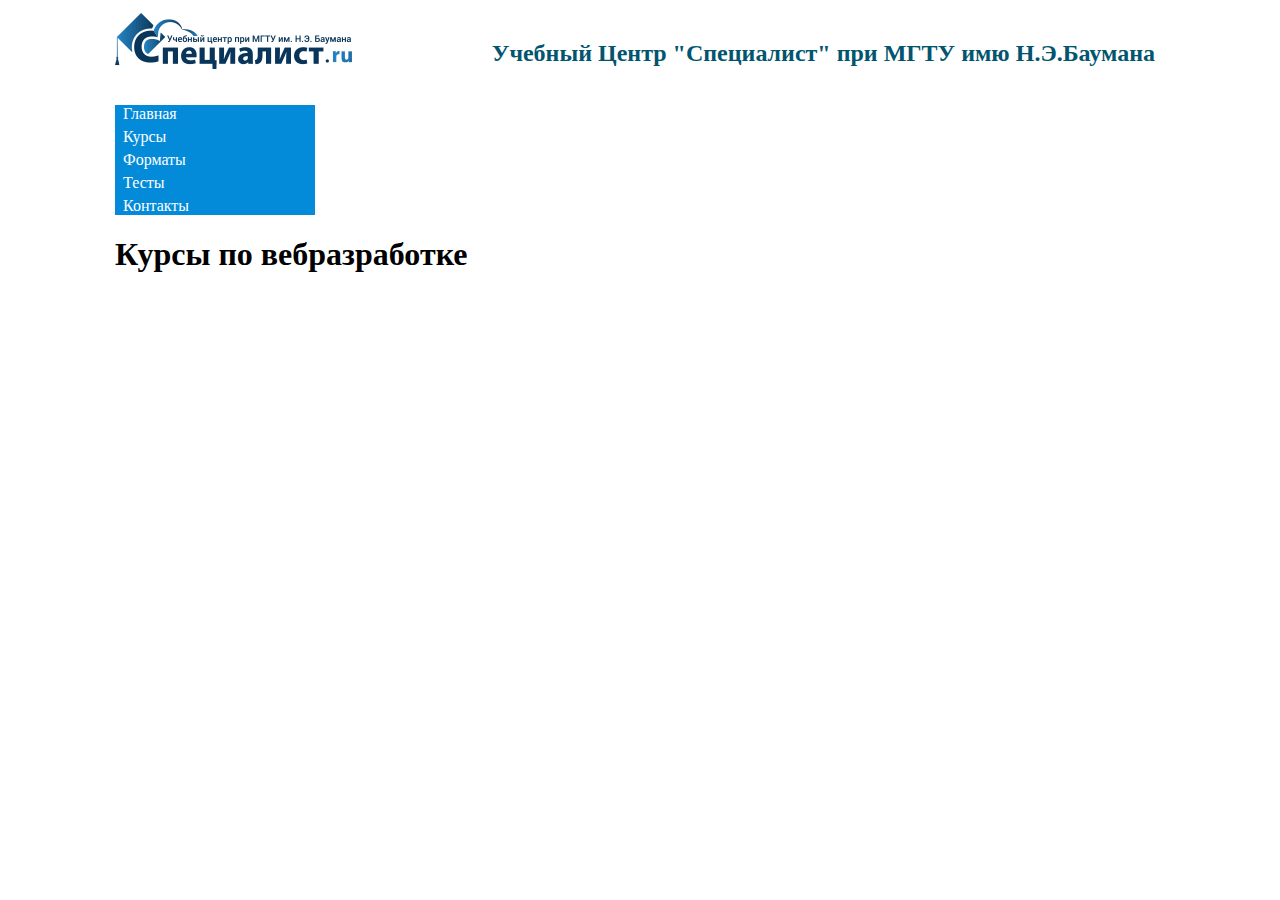
==== page/cursi.html @ 377aef49 "Add files via upload" ====
<!DOCTYPE html>
<html lang="en">
<head>
    <meta charset="UTF-8">
    <meta http-equiv="X-UA-Compatible" content="IE=edge">
    <meta name="viewport" content="width=device-width, initial-scale=1.0">
    <link rel="stylesheet" href="..//css/style.css">
</head>
<body>
    <header class="head">
        <img src="..//img/logo.gif">
        <h2>Учебный Центр "Специалист" при МГТУ имю Н.Э.Баумана</h2>

    </header>
    <nav>
        <ul>
        <li ><a href="../index.html">Главная</a></li>
        <li> <a href="page/cursi.html">Курсы</a>    </li>
        <li> <a href="#">Форматы</a>  </li>
        <li> <a href="#">Тесты</a>    </li>
        <li> <a href="#">Контакты</a> </li>
        </ul>
    </nav>

    <section>

        <div>
            <h1 class="oglav">Курсы по вебразработке</h1>
        </div>

    </section>

</body>
</html>
---- css/style.css ----
/*      Header         */

body{
    width: 1050px;
    margin: 0 auto;
}

h2{
    position: relative;
    float: right;
    top: 20px;

    color: rgb(2, 85, 110);

    padding-right: 10px;
    
}


/* Navigation */
nav{
    background-color: rgb(3, 138, 216);
    width: 200px;
    
}

ul{
    list-style-type: none;
    padding-left: 3px;
}

li{
    margin: 5px 5px;
}

a{
    text-decoration: none;
    color: white;
}


/* Text */

p{
    text-indent: 20px;
}

.container{
    position: relative;
    float: right;

    width: 840px;
    top: -120px;
}

.zaglText{
    color: rgb(2, 13, 110);
}

.podcherc{
    color: rgb(0, 82, 158);
    border-bottom: 1px solid rgb(2, 85, 110);   
}

.video{
    width: 600px;
    height: 300px;
}

.containerText{
    background-color: rgba(101, 247, 132, 0.705);
}

/* Footer */

.containerFooter{
    position: absolute;
    top: 825px;
    white-space: nowrap;
}

.adress{
    position: absolute;
    top: 870px;
    font-size: 14px;
    white-space: nowrap;
}

/* Cursi site */

.oglav{
    
}
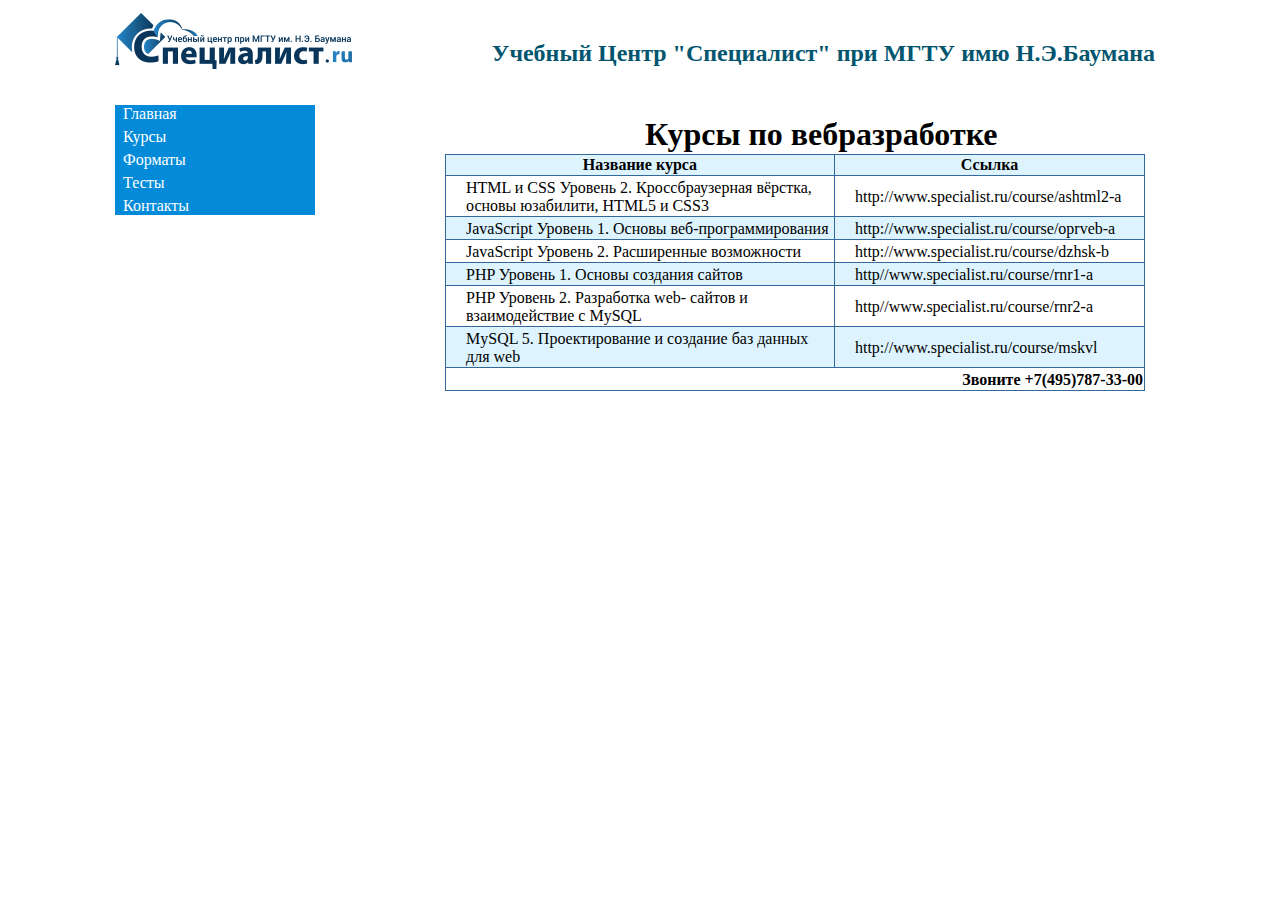
==== commit dd5fef15: "Add files via upload" ====
--- a/page/cursi.html
+++ b/page/cursi.html
@@ -5,6 +5,21 @@
     <meta http-equiv="X-UA-Compatible" content="IE=edge">
     <meta name="viewport" content="width=device-width, initial-scale=1.0">
     <link rel="stylesheet" href="..//css/style.css">
+    <style>
+        h1{
+            margin-bottom: 1px;
+            margin-left: 200px;
+        }
+
+        .silka{
+            color: black;
+        }
+
+        a:hover{
+            color:blue;
+            transition: 0.2s linear;
+        }
+    </style>
 </head>
 <body>
     <header class="head">
@@ -15,7 +30,7 @@
     <nav>
         <ul>
         <li ><a href="../index.html">Главная</a></li>
-        <li> <a href="page/cursi.html">Курсы</a>    </li>
+        <li> <a href="../page/cursi.html">Курсы</a>    </li>
         <li> <a href="#">Форматы</a>  </li>
         <li> <a href="#">Тесты</a>    </li>
         <li> <a href="#">Контакты</a> </li>
@@ -24,8 +39,41 @@
 
     <section>
 
-        <div>
-            <h1 class="oglav">Курсы по вебразработке</h1>
+        <div class="tableOglav">
+            <h1 >Курсы по вебразработке</h1>
+            <table>
+                <tr bgcolor="#ddf4ff">
+                    <th>Название курса</th>
+                    <th class="wide">Ссылка</th>
+                </tr>
+                <tr>
+                    <td>HTML и CSS Уровень 2. Кроссбраузерная вёрстка, основы юзабилити, HTML5 и CSS3</td>
+                    <td><a class="silka" href="http://www.specialist.ru/course/ashtml2-a">http://www.specialist.ru/course/ashtml2-a</a></td>
+                </tr>
+                <tr bgcolor="#ddf4ff">
+                    <td>JavaScript Уровень 1. Основы веб-программирования</td>
+                    <td><a class="silka" href="http://www.specialist.ru/course/oprveb-a"> http://www.specialist.ru/course/oprveb-a </a></td>
+                </tr>
+                <tr>
+                    <td>JavaScript Уровень 2. Расширенные возможности</td>
+                    <td><a class="silka" href="http://www.specialist.ru/course/dzhsk-b">http://www.specialist.ru/course/dzhsk-b</a></td>
+                </tr>
+                <tr bgcolor="#ddf4ff">
+                    <td>PHP Уровень 1. Основы создания сайтов</td>
+                    <td><a class="silka" href="http//www.specialist.ru/course/rnr1-a">http//www.specialist.ru/course/rnr1-a</a></td>
+                </tr>
+                <tr>
+                    <td>PHP Уровень 2. Разработка web- сайтов и взаимодействие с MySQL</td>
+                    <td><a class="silka" href="http//www.specialist.ru/course/rnr2-a">http//www.specialist.ru/course/rnr2-a</a></td>
+                </tr>
+                <tr bgcolor="#ddf4ff">
+                    <td>MySQL 5. Проектирование и создание баз данных для web</td>
+                    <td><a class="silka" href="http://www.specialist.ru/course/mskvl">http://www.specialist.ru/course/mskvl</a></td>
+                </tr>
+                <tr class="niz">
+                    <td class="nizStroc" colspan="2"><b>Звоните +7(495)787-33-00</b></td>
+                </tr>
+            </table>
         </div>
 
     </section>
--- a/css/style.css
+++ b/css/style.css
@@ -36,6 +36,11 @@
 a{
     text-decoration: none;
     color: white;
+}
+
+a:hover{
+    color: blue;
+    transition: 0.2s linear;
 }
 
 
@@ -88,7 +93,53 @@
 
 /* Cursi site */
 
-.oglav{
-    
+.tableOglav{
+    position: relative;
+    left: 330px;
+    top: -120px;
 }
 
+
+
+
+/* Table */
+table{
+    border-collapse: collapse;
+    width: 700px;
+}
+
+th{
+    border: 1px solid #34689b;
+    width: 350px;
+}
+
+td{
+    border: 1px solid  #34689b;
+    padding-left: 20px;
+    padding-top: 3px;
+}
+
+.nizStroc{
+ text-align: right;
+}
+
+.otstup{
+    padding-right: 1px;
+}
+
+.wide{
+    width: 30px;
+}
+
+#colorTable{
+    background-color: color="#ddf4ff";
+}
+
+
+
+
+
+
+
+
+
